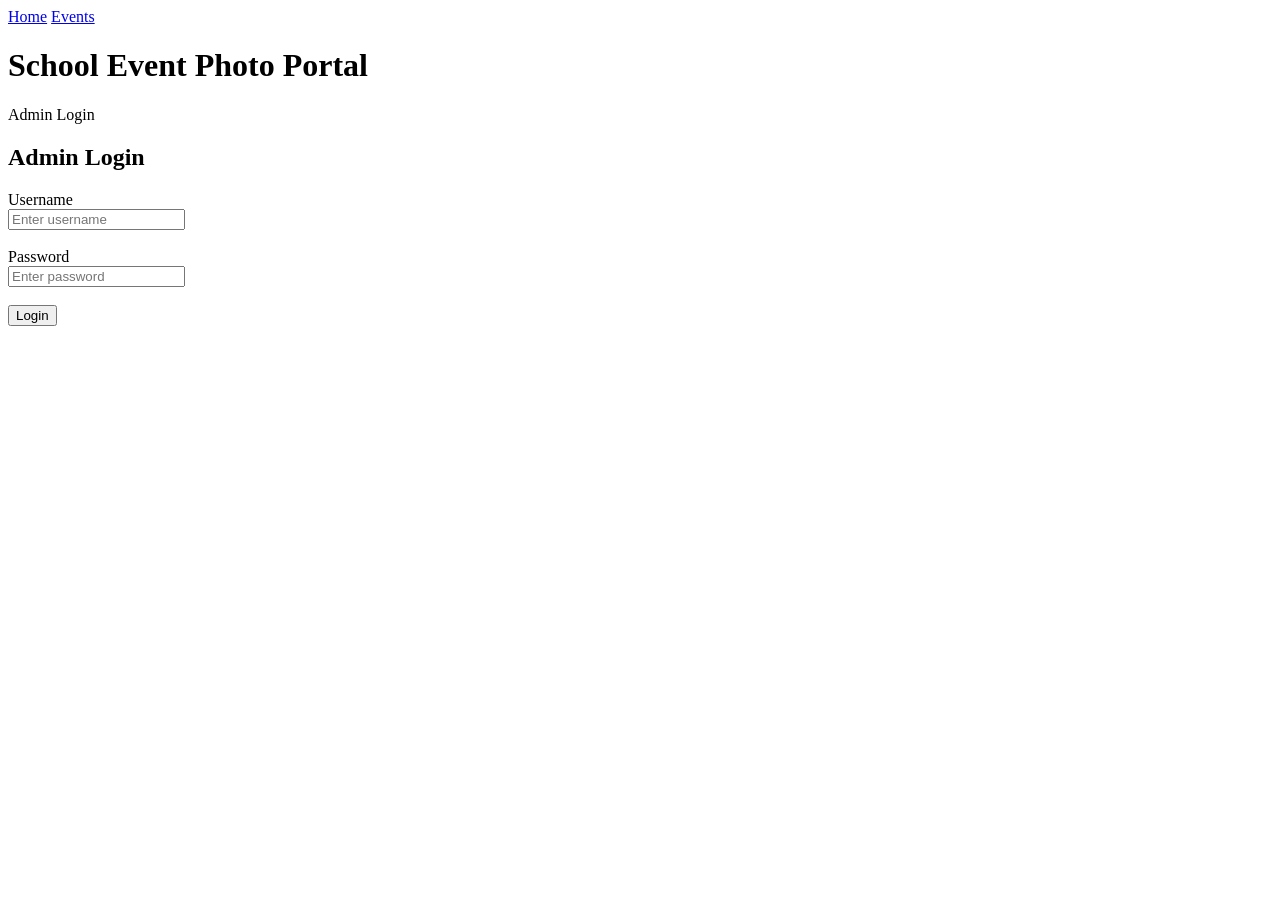
==== add-event.html @ 1f6c6bc6 "Add files via upload" ====
<!DOCTYPE html>
<html lang="en">

<head>
    <meta charset="UTF-8">
    <meta name="viewport" content="width=device-width, initial-scale=1.0">

    <title>Add Event - Student Photo Portal</title>

    <link rel="stylesheet" href="css/style.css">
</head>

<body>
<script>

    const isLoggedIn =
        localStorage.getItem("adminLoggedIn");

    if (isLoggedIn !== "true") {

        window.location.href =
            "login.html";

    }

</script>
    <header>
        <h1>Student Photo Portal</h1>
        <p>Admin - Add School Event</p>
        <button onclick="logout()">
          Logout
        </button>
    </header>

    <main>

        <h2>Add New Event</h2>

        <form id="eventForm">

            <label>Event Name</label>
            <br>

            <input type="text"
       id="eventName"
       placeholder="Enter event name"
       required>

            <br><br>

            <label>Event Date</label>
            <br>

            <input type="date"
       id="eventDate"
       required>

            <br><br>

            <label>Event Description</label>
            <br>

            <textarea
    id="eventDescription"
    placeholder="Enter event description"
    rows="4"></textarea>

            <br><br>

            <label>Select Event Photos</label>
            <br>

            <input type="file"
       id="eventPhotos"
       accept="image/*"
       multiple
       required>

            <br><br>

            <button type="submit">
                Add Event
            </button>

        </form>

    </main>
<script src="js/script.js"></script>
<script>

    function logout() {

        localStorage.removeItem("adminLoggedIn");

        window.location.href = "login.html";

    }

</script>
</body>

</html>
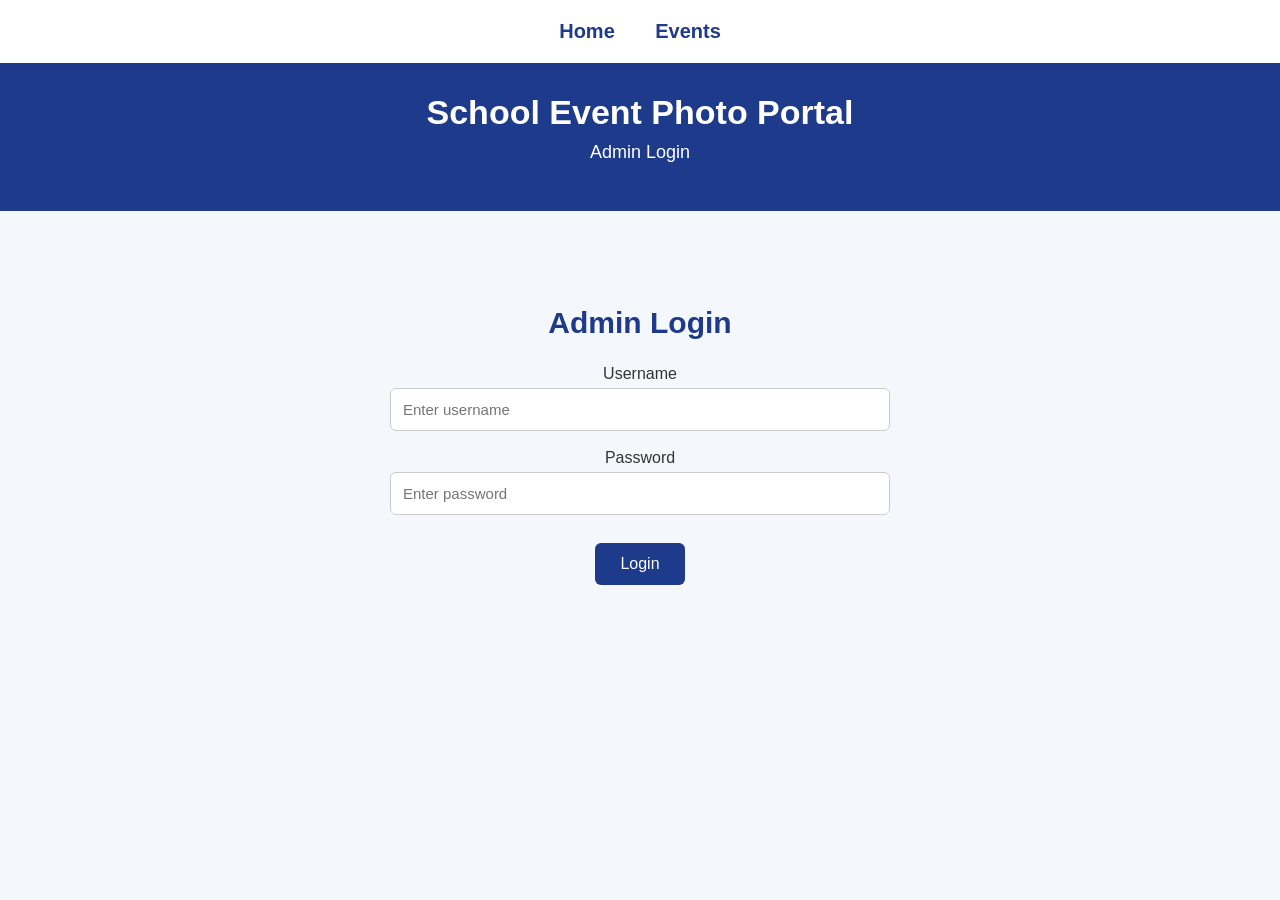
==== commit a67a5c80: "Update add-event.html" ====
--- a/add-event.html
+++ b/add-event.html
@@ -7,7 +7,7 @@
 
     <title>Add Event - Student Photo Portal</title>
 
-    <link rel="stylesheet" href="css/style.css">
+    <link rel="stylesheet" href="style.css">
 </head>
 
 <body>
@@ -99,4 +99,4 @@
 </script>
 </body>
 
-</html>+</html>
--- a/style.css
+++ b/style.css
@@ -0,0 +1,233 @@
+* {
+    box-sizing: border-box;
+}
+
+body {
+    margin: 0;
+    font-family: Arial, sans-serif;
+    background: #f4f7fb;
+    color: #333;
+    text-align: center;
+}
+
+header {
+    background: #1e3a8a;
+    color: white;
+    padding: 30px 15px;
+}
+
+header h1 {
+    margin: 0;
+    font-size: 34px;
+}
+
+header p {
+    margin-top: 10px;
+    font-size: 18px;
+}
+
+main {
+    max-width: 900px;
+    margin: 50px auto;
+    padding: 20px;
+}
+
+main h2 {
+    color: #1e3a8a;
+    font-size: 30px;
+}
+
+main p {
+    font-size: 17px;
+    line-height: 1.6;
+}
+
+button {
+    background: #1e3a8a;
+    color: white;
+    border: none;
+    padding: 12px 25px;
+    margin: 10px;
+    border-radius: 6px;
+    font-size: 16px;
+    cursor: pointer;
+}
+
+button:hover {
+    background: #162d6b;
+}
+
+input,
+textarea {
+    width: 90%;
+    max-width: 500px;
+    padding: 12px;
+    margin-top: 5px;
+    border: 1px solid #ccc;
+    border-radius: 6px;
+    font-size: 15px;
+}
+
+textarea {
+    resize: vertical;
+}
+
+.event-card {
+    background: white;
+    max-width: 500px;
+    margin: 25px auto;
+    padding: 25px;
+    border-radius: 12px;
+    box-shadow: 0 4px 12px rgba(0, 0, 0, 0.12);
+}
+
+.event-card h3 {
+    color: #1e3a8a;
+    font-size: 23px;
+}
+
+.event-card p {
+    font-size: 16px;
+}
+
+#photoPreview {
+    margin-top: 25px;
+}
+
+#photoPreview img {
+    object-fit: cover;
+    box-shadow: 0 3px 8px rgba(0, 0, 0, 0.15);
+}
+
+#gallery img {
+    box-shadow: 0 4px 10px rgba(0, 0, 0, 0.15);
+    transition: transform 0.2s;
+}
+
+#gallery img:hover {
+    transform: scale(1.03);
+}
+
+@media (max-width: 600px) {
+
+    header h1 {
+        font-size: 26px;
+    }
+
+    main {
+        margin-top: 30px;
+        padding: 15px;
+    }
+
+    button {
+        width: 85%;
+        max-width: 300px;
+    }
+
+    #gallery img {
+        width: 90% !important;
+        height: auto !important;
+    }
+}
+.navbar {
+    background: white;
+    padding: 20px;
+    box-shadow: 0 2px 8px rgba(0, 0, 0, 0.1);
+}
+
+.navbar a {
+    color: #1e3a8a;
+    text-decoration: none;
+    font-weight: bold;
+    font-size: 20px;
+    margin: 0 18px;
+}
+
+.navbar a:hover {
+    text-decoration: underline;
+}
+.photo-gallery {
+    display: grid;
+    grid-template-columns: repeat(3, 1fr);
+    gap: 20px;
+    margin-top: 30px;
+    padding: 10px;
+}
+
+.photo-gallery img {
+    width: 100%;
+    height: 220px;
+    object-fit: cover;
+    border-radius: 12px;
+    cursor: pointer;
+    box-shadow: 0 4px 12px rgba(0, 0, 0, 0.15);
+    transition: transform 0.3s;
+}
+
+.photo-gallery img:hover {
+    transform: scale(1.04);
+}
+
+@media (max-width: 700px) {
+
+    .photo-gallery {
+        grid-template-columns: repeat(2, 1fr);
+    }
+
+    .photo-gallery img {
+        height: 180px;
+    }
+
+}
+
+@media (max-width: 450px) {
+
+    .photo-gallery {
+        grid-template-columns: 1fr;
+    }
+
+    .photo-gallery img {
+        height: auto;
+    }
+
+}
+.photo-modal {
+    display: none;
+    position: fixed;
+    z-index: 1000;
+    left: 0;
+    top: 0;
+    width: 100%;
+    height: 100%;
+    background: rgba(0, 0, 0, 0.85);
+    justify-content: center;
+    align-items: center;
+    padding: 30px;
+}
+
+.large-photo {
+    max-width: 90%;
+    max-height: 85%;
+    object-fit: contain;
+    border-radius: 10px;
+}
+
+.close-modal {
+    position: absolute;
+    top: 20px;
+    right: 35px;
+    color: white;
+    font-size: 45px;
+    font-weight: bold;
+    cursor: pointer;
+}
+.download-button {
+    position: absolute;
+    bottom: 30px;
+    background: white;
+    color: #1e3a8a;
+    padding: 12px 22px;
+    border-radius: 6px;
+    text-decoration: none;
+    font-weight: bold;
+}
